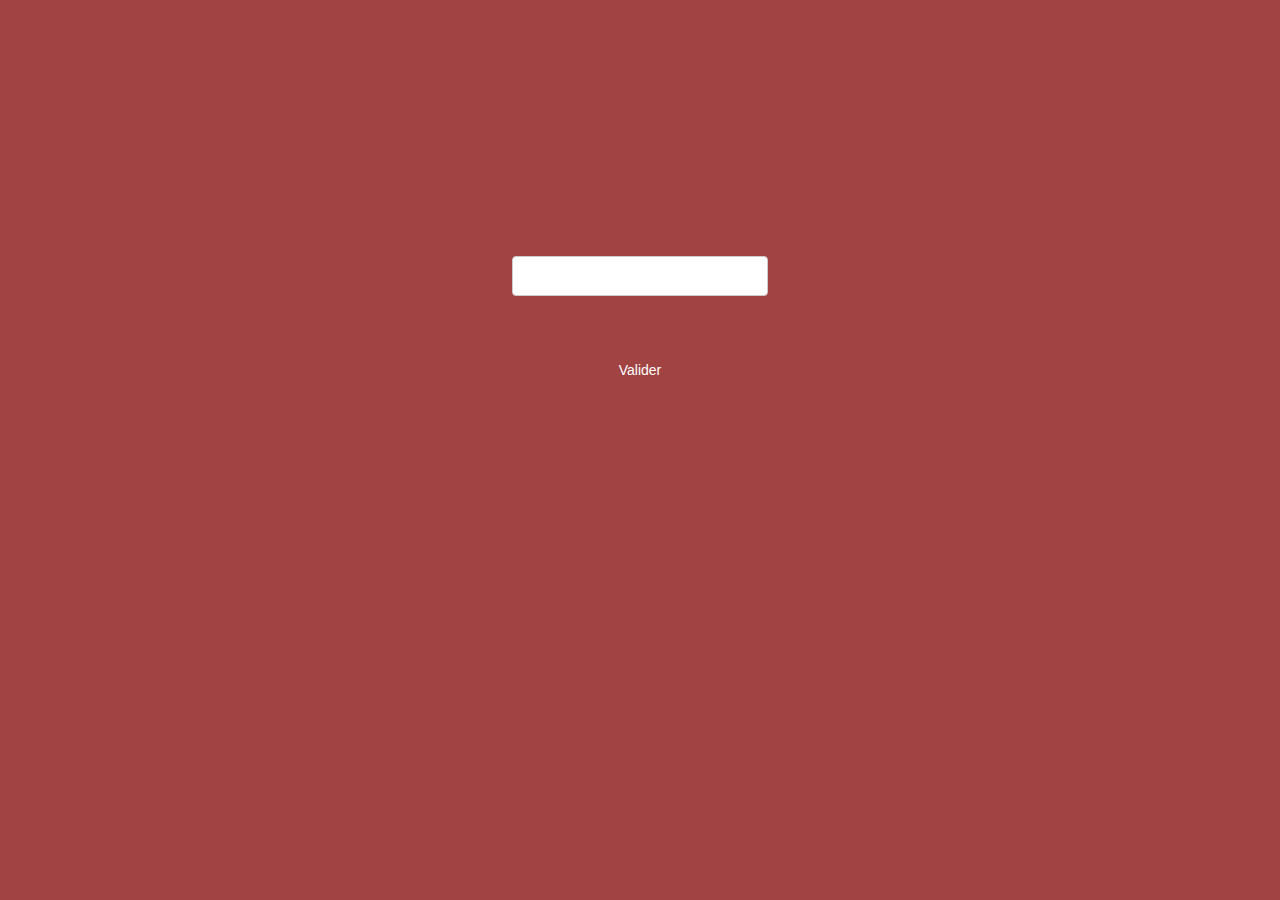
==== CTF/index.html @ 176b995d "Add files via upload" ====
<!DOCTYPE html>
<html lang="fr">
<head>
    <meta charset="UTF-8">
    <meta http-equiv="X-UA-Compatible" content="IE=edge">
    <meta name="viewport" content="width=device-width, initial-scale=1.0">
    <link rel="stylesheet" href="style2.css">
    <script src="script.js"></script>
    <title>CTF</title>
</head>
<body>
    <div class="box">
        <input type="text" id="input">
    </div>
    <div class="box2">
        <submit id="submit">Valider</submit>
    </div>
    <div id="output"></div>
</body>
</html>
---- CTF/style2.css ----
body{
    background-color: #a14343;
    color: #ffffff;
    font-family: "Helvetica Neue", Helvetica, Arial, sans-serif;
    font-size: 14px;
    line-height: 1.42857143;
    margin: 0;
}

.box{
    margin-top: 20%;
    display: flex;
    justify-content: center;
}

.box2{
    margin-top: 5%;
    display: flex;
    justify-content: center;
}

#input{
    width: 20%;
    height: 40px;
    border: 1px solid #ccc;
    border-radius: 4px;
    box-sizing: border-box;

}
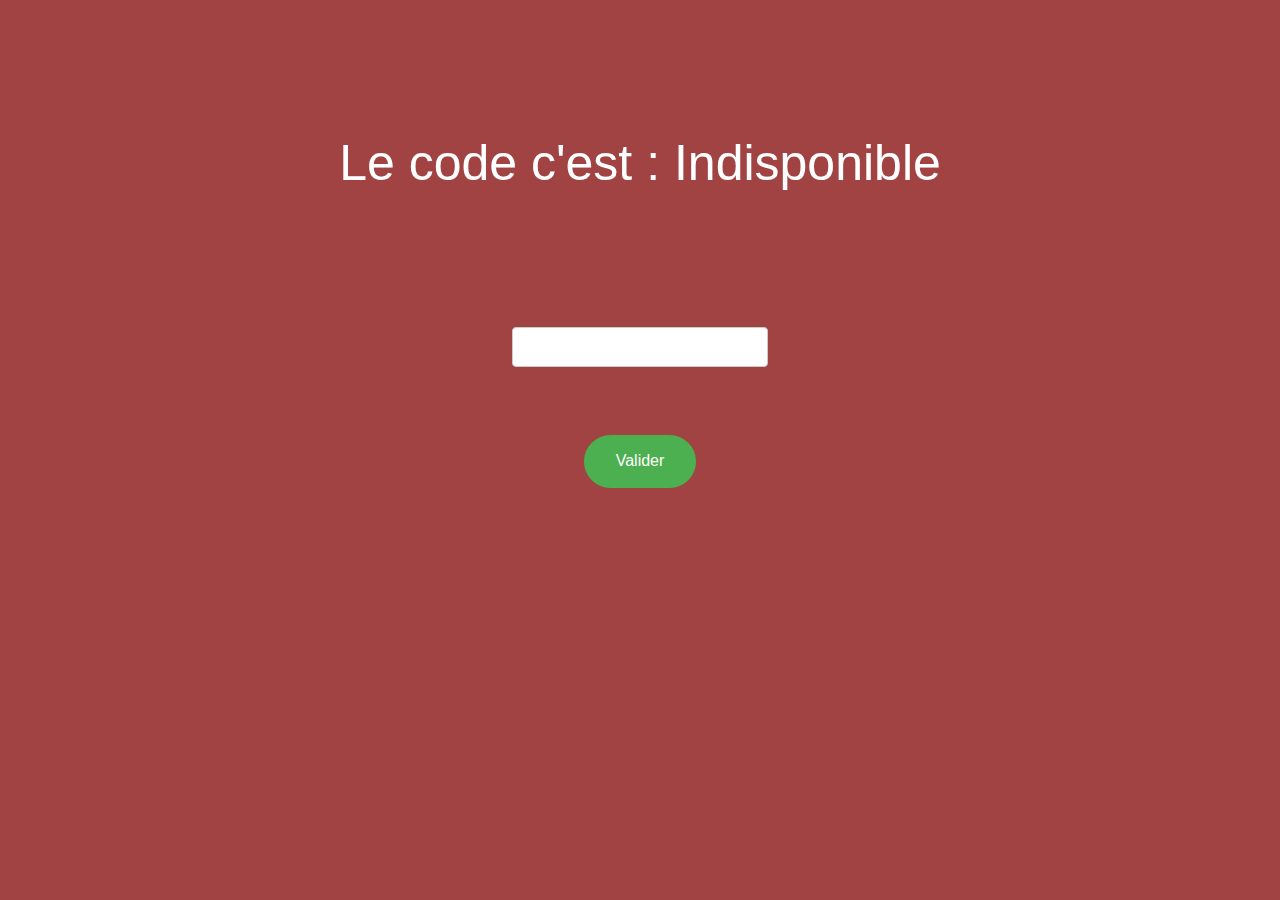
==== commit 94825c93: "Add files via upload" ====
--- a/CTF/index.html
+++ b/CTF/index.html
@@ -5,16 +5,19 @@
     <meta http-equiv="X-UA-Compatible" content="IE=edge">
     <meta name="viewport" content="width=device-width, initial-scale=1.0">
     <link rel="stylesheet" href="style2.css">
-    <script src="script.js"></script>
+    <script src="script2.js"></script>
     <title>CTF</title>
 </head>
 <body>
+    <div id="time">Le code c'est : Indisponible</div>
     <div class="box">
         <input type="text" id="input">
     </div>
     <div class="box2">
-        <submit id="submit">Valider</submit>
+        <submit id="submit" onclick="Redirect()">Valider</submit>
     </div>
     <div id="output"></div>
+
+
 </body>
 </html>--- a/CTF/style2.css
+++ b/CTF/style2.css
@@ -7,8 +7,31 @@
     margin: 0;
 }
 
+#time{
+    font-size: 50px;
+    text-align: center;
+    margin-top: 10%;
+}
+
+#submit {
+    background-color: #4CAF50;
+    border: none;
+    color: white;
+    padding: 15px 32px;
+    text-align: center;
+    text-decoration: none;
+    font-size: 16px;
+    border-radius: 40px;
+    margin: 4px 2px;
+    cursor: pointer;
+}
+
+#submit:hover {
+    background-color: #45a049;
+}
+
 .box{
-    margin-top: 20%;
+    margin-top: 10%;
     display: flex;
     justify-content: center;
 }
